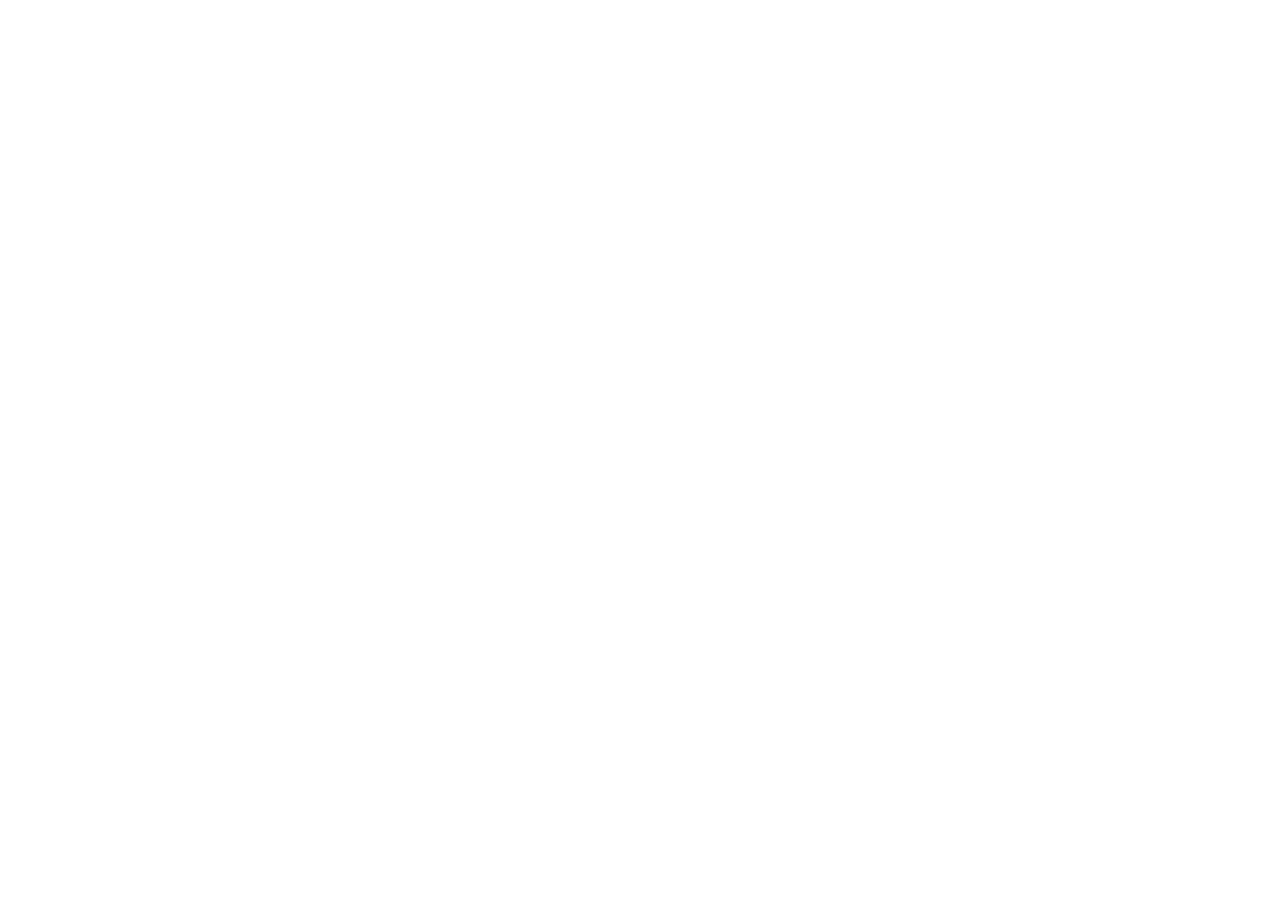
==== src/index.html @ 6f00cc41 "Initial commit" ====
<!DOCTYPE html>
<html lang="en">
  <head>
    <meta charset="UTF-8" />
    <link rel="icon" type="image/svg+xml" href="/favicon.svg" />
    <meta name="viewport" content="width=device-width, initial-scale=1.0" />
    <title>Vanilla App Template</title>
    <link rel="stylesheet" href="./css/styles.css" />
  </head>
  <body>
    <load src="./partials/header.html" icon-path="img/sprite.svg#logo" />

    <main>
      <!-- Loads the specified .html file -->
      <load src="./partials/vite-promo.html" />
      <load src="./partials/badges.html" />
    </main>

    <load src="./partials/footer.html" />

    <script type="module" src="./main.js"></script>
  </body>
</html>
---- src/css/styles.css ----
/**
  |============================
  | include css partials with
  | default @import url()
  |============================
*/
/* Common styles */
@import url('./reset.css');
@import url('./base.css');
@import url('./container.css');
@import url('./animations.css');

/* Sections style */
@import url('./header.css');
@import url('./vite-promo.css');
@import url('./badges.css');
@import url('./back-link.css');
@import url('./footer.css');
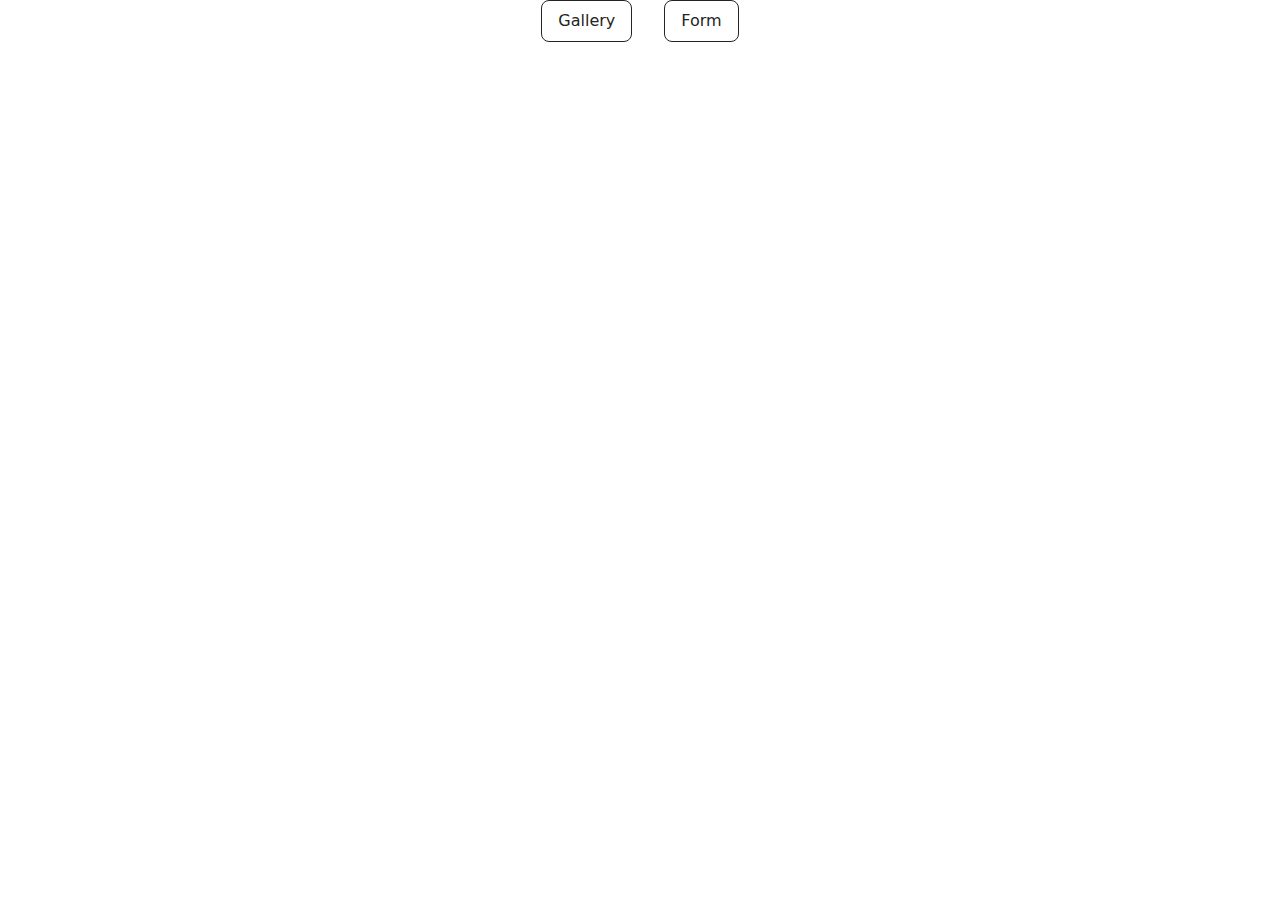
==== commit b3f85fd3: "fif" ====
--- a/src/index.html
+++ b/src/index.html
@@ -16,8 +16,28 @@
       <load src="./partials/badges.html" />
     </main>
 
+    <article class="badges">
+      <div class="container">
+        <ul class="badges-list">
+          <li class="badges-item">
+            <a
+              class="badges-link"
+              href="./1-gallery.html"
+              rel="noopener noreferrer"
+              >Gallery</a
+            >
+          </li>
+          <li class="badges-item">
+            <a
+              class="badges-link"
+              href="./2-form.html"
+              rel="noopener noreferrer"
+              >Form</a
+            >
+          </li>
+        </ul>
+      </div>
+    </article>
     <load src="./partials/footer.html" />
-
-    <script type="module" src="./main.js"></script>
   </body>
 </html>
--- a/src/css/styles.css
+++ b/src/css/styles.css
@@ -16,3 +16,5 @@
 @import url('./badges.css');
 @import url('./back-link.css');
 @import url('./footer.css');
+@import url(./gallery.css);
+@import url(./form.css);
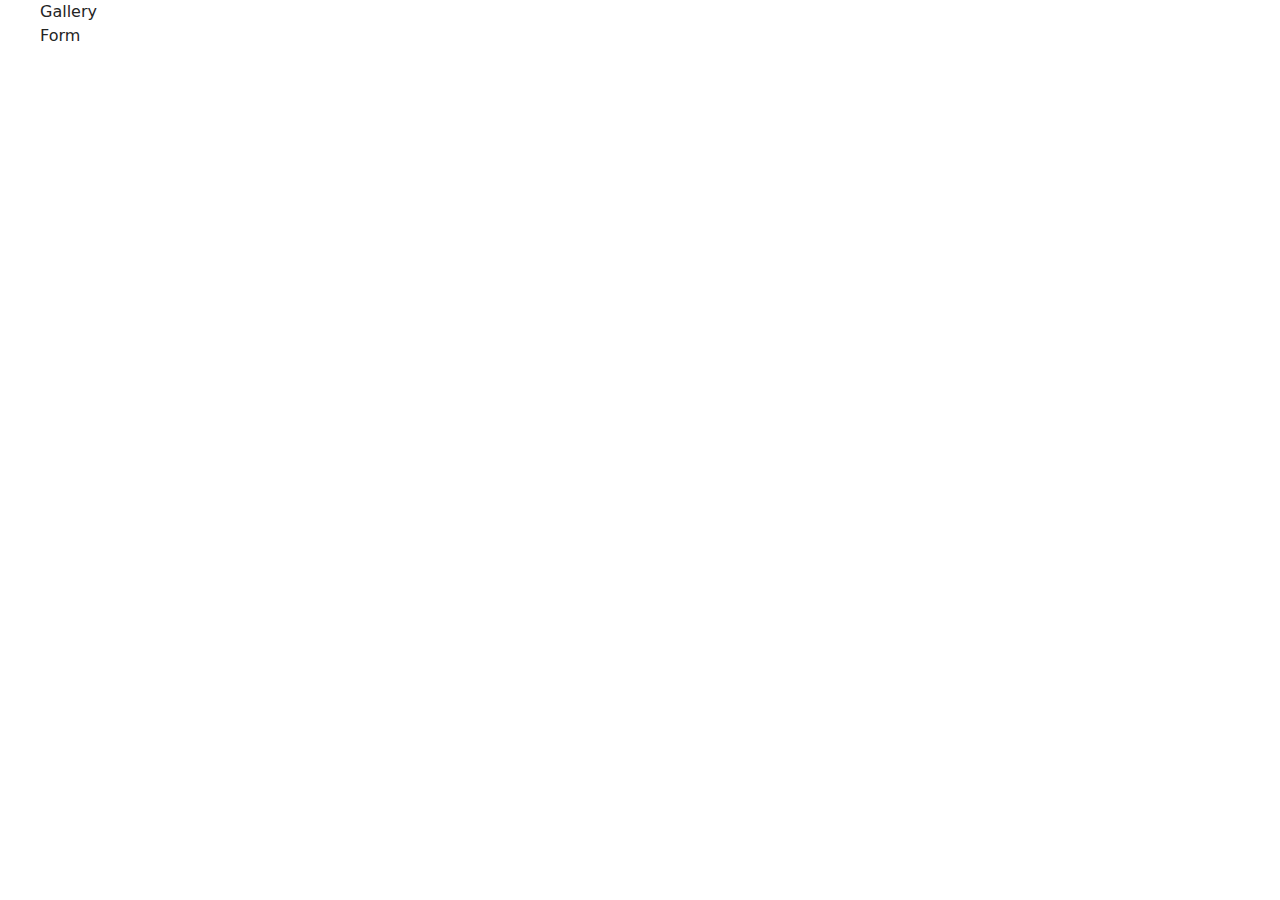
==== commit e9155ca7: "Connect to index" ====
--- a/src/index.html
+++ b/src/index.html
@@ -16,9 +16,9 @@
       <load src="./partials/badges.html" />
     </main>
 
-    <article class="badges">
+    <article>
       <div class="container">
-        <ul class="badges-list">
+        <!-- <ul class="badges-list">
           <li class="badges-item">
             <a
               class="badges-link"
@@ -35,6 +35,11 @@
               >Form</a
             >
           </li>
+        </ul> -->
+
+        <ul>
+          <li><a href="./1-gallery.html">Gallery</a></li>
+          <li><a href="./2-form.html">Form</a></li>
         </ul>
       </div>
     </article>
